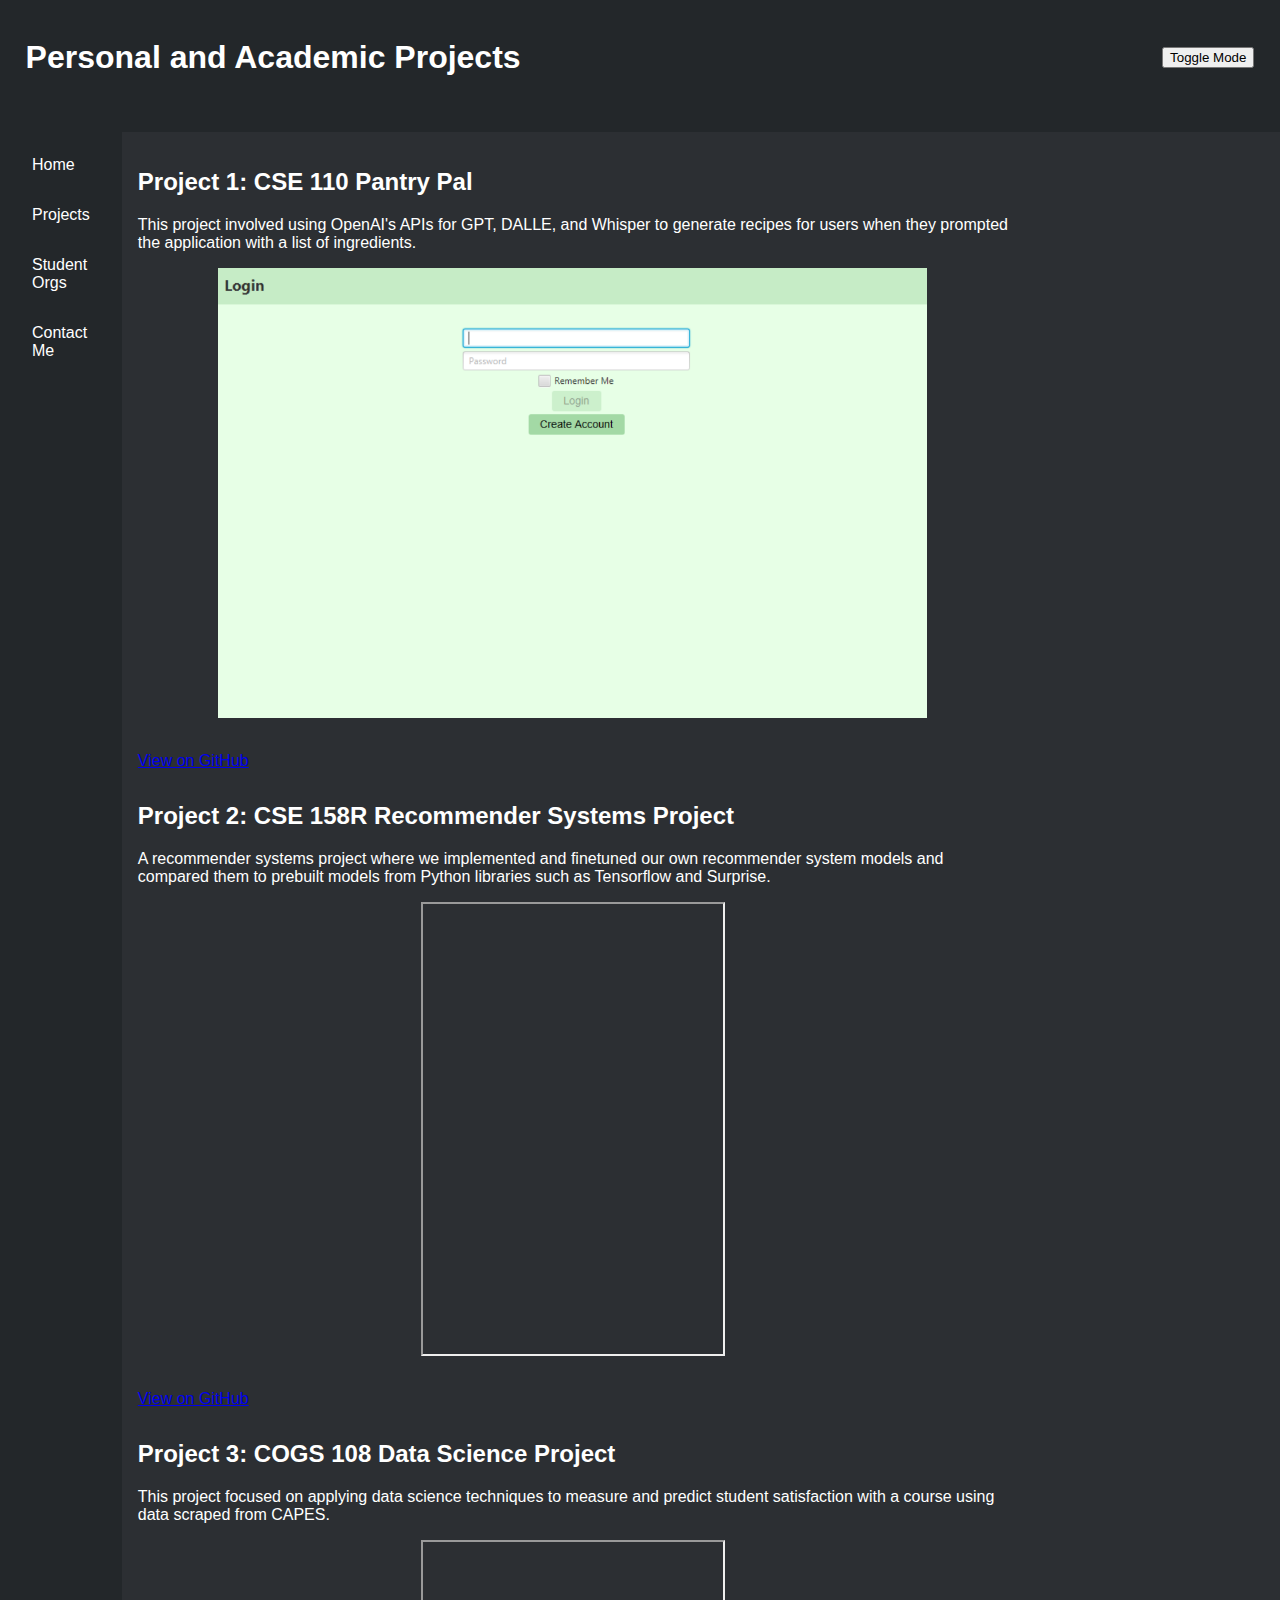
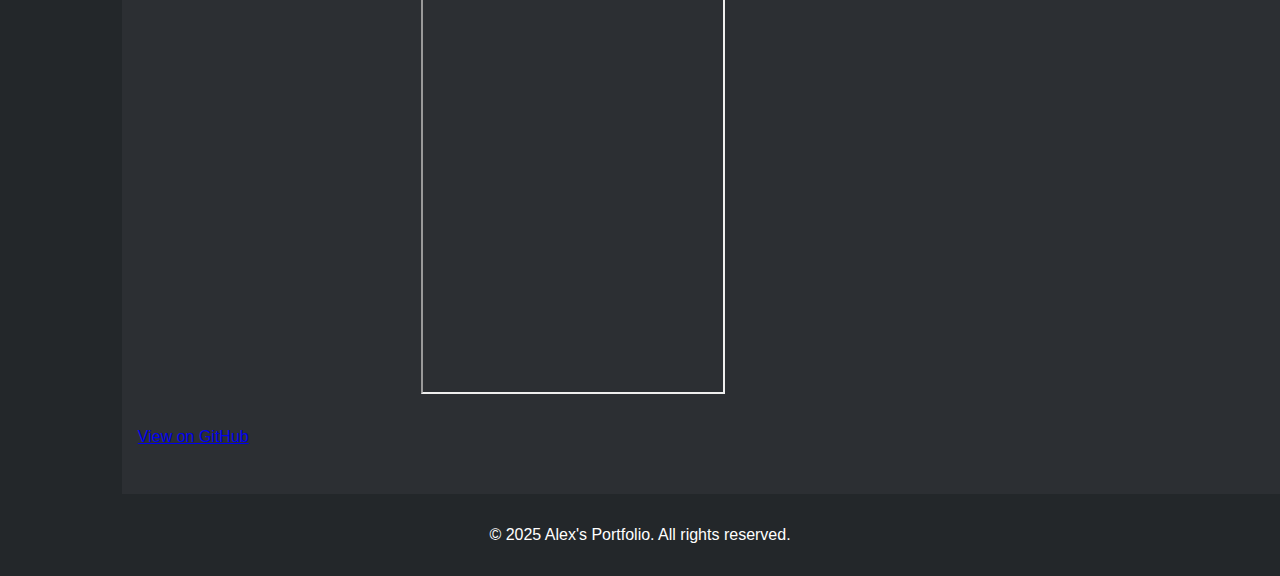
==== projects.html @ 595b5c93 "import files" ====
<!DOCTYPE html>
<html lang="en">
<head>
    <meta charset="UTF-8">
    <title>Projects - Alex's Portfolio</title>
    <link rel="icon" href="favicon.ico" type="image/x-icon">
    <link rel="stylesheet" href="styles.css">
    <script>
        function toggleMode() {
            document.body.classList.toggle('light-mode');
            if (document.body.classList.contains('light-mode')) {
                localStorage.setItem('colorMode', 'light');
            } else {
                localStorage.setItem('colorMode', 'dark');
            }
        }

        document.addEventListener('DOMContentLoaded', () => {
            const savedColorMode = localStorage.getItem('colorMode');
            if (savedColorMode === 'light') {
                document.body.classList.add('light-mode');
            } else {
                document.body.classList.remove('light-mode');
            }
        });
    </script>
</head>
<body>
    <noscript>JavaScript is disabled or not available!
        <style>
            button{
                display: none;
            }
        </style>
    </noscript>
    <header>
        <hgroup>
            <h1>Personal and Academic Projects</h1>
            <button onclick="toggleMode()">Toggle Mode</button>
        </hgroup>
    </header>
    
    <div class="container">
        <nav>
            <a href="index.html">Home</a>
            <a href="projects.html">Projects</a>
            <a href="orgs.html">Student Orgs</a>
            <a href="contact.html">Contact Me</a>
        </nav>
        <main>
            <section>
                <h2>Project 1: CSE 110 Pantry Pal</h2>
                <p>This project involved using OpenAI's APIs for GPT, DALLE, and Whisper to generate recipes for users when they prompted the application with a list of ingredients.</p>
                <img src="media/pantrypallogin.png" alt="Pantry Pal Log in page">
                <br>
                <a href="https://github.com/ucsd-cse110-fa23/cse-110-project-team-17" target="_blank">View on GitHub</a>
            </section>
            
            <section>
                <h2>Project 2: CSE 158R Recommender Systems Project</h2>
                <p>A recommender systems project where we implemented and finetuned our own recommender system models and compared them to prebuilt models from Python libraries such as Tensorflow and Surprise.</p>
                <iframe src="media/Assignment2WriteUp.pdf"></iframe>
                <br>
                <a href="https://github.com/AZA-2003/CSE158-A2" target="_blank">View on GitHub</a>
            </section>
            
            <section>
                <h2>Project 3: COGS 108 Data Science Project</h2>
                <p>This project focused on applying data science techniques to measure and predict student satisfaction with a course using data scraped from CAPES.</p>
                <iframe src="media/FinalProject_Group124_WI24.pdf"></iframe>
                <br>
                <a href="https://github.com/COGS108/Group124_WI24" target="_blank">View on GitHub</a>
            </section>
        </main>
    </div>

    <footer>
        <p>&copy; 2025 Alex's Portfolio. All rights reserved.</p>
    </footer>
</body>
</html>
---- styles.css ----
:root {
    --font-family: 'Poppins', 'Uni Sans', 'Arial', sans-serif;
    --primary-color: #3498db; 
    --secondary-color: #99aab5;
    --background-color: #2c2f33;
    --sidebar-color: #23272a;
    --text-color: #ffffff;
}

body.light-mode{
        --background-color: #faf9f6;
        --sidebar-color: #e0e0e0;
        --text-color: #000000;
        --primary-color: #3498db;
        --secondary-color: #d2ffe5;
}

body {
    background-color: var(--background-color);
    font-family: var(--font-family), sans-serif;
    color: var(--text-color);
    margin: 0;
    padding: 0;
    display: flex;
    flex-direction: column;
    height: 100vh;
}

header {
    display: flex;
    flex-direction: column;
    padding: 2dvh 2dvw;
    background-color: var(--sidebar-color);
}

header > hgroup {
    display: flex;
    justify-content: space-between;
    align-items: center;
    margin-bottom: 1rem;
}

header form {
    display: flex;
    align-items: center;
}

.container {
    display: flex;
    flex-grow: 1;
    width: 80%;
}

nav {
    display: flex;
    flex-direction: column;
    gap: 1rem;
    padding: 1rem;
    background-color: var(--sidebar-color);
    width: fit-content;
    height: 100%;
}

nav a {
    color: var(--text-color);
    text-decoration: none;
    padding: 0.5rem 1rem;
    border-radius: 0.25rem;
}

nav a:hover {
    background-color: var(--primary-color);
}

main {
    flex-grow: 1;
    padding: 1rem;
    background-color: var(--background-color);
    margin: 0;
}

footer {
    text-align: center;
    padding: 1rem;
    background-color: var(--sidebar-color);
    color: var(--text-color);
}

h1 {
    font-size: 2rem;
}

p {
    font-size: 1rem;
}

main form {
    display: flex;
    flex-direction: column;
    gap: 1rem;
    width: 30vw;
    margin: auto;
    border: 1px solid var(--secondary-color);
    padding: 1rem;
    border-radius: 0.25rem;
    background-color: var(--sidebar-color);
}
main input, main textarea, main button {
    padding: 0.5rem;
    font-size: 1rem;
    max-width: 100%;
    background-color: #40444b;
    border: 1px solid var(--secondary-color);
    color: var(--text-color);
    border-radius: 0.25rem;
}

main input:focus, main textarea:focus {
    border: 2px solid var(--primary-color);
    outline: none;
}

body.light-mode main input, body.light-mode main textarea {
    background-color: #ffffff;
    color: #000000;
    border: 1px solid var(--secondary-color);
}

body.light-mode main input:focus, body.light-mode main textarea:focus {
    border: 2px solid var(--primary-color);
    outline: none;
}

main button {
    background-color: var(--primary-color);
    border: none;
    cursor: pointer;
    margin-top: 2rem;
    padding: 1.5rem;
}

main button:hover {
    transform: scale(1.025);
}

main output {
    display: block;
    margin-top: 0.5rem;
    color: rgb(255, 75, 75);
}

main #info-message {
    color: rgb(75, 155, 75);
}

nav a {
    color: var(--text-color);
    text-decoration: none;
}

nav a:hover {
    transform: scale(1.1);
}

a.button {
    display: inline-block;
    padding: 0.5rem 1rem;
    font-size: 1rem;
    color: #fff;
    background-color: var(--primary-color);
    border: none;
    border-radius: 0.25rem;
    text-align: center;
    text-decoration: none;
    cursor: pointer;
}

a.button:hover {
    background-color: var(--secondary-color);
}

input:required, textarea:required, body.light-mode input:required, body.light-mode textarea:required{
    border: 2px solid #3498db;
}

input:user-invalid, textarea:user-invalid, body.light-mode input:user-invalid, body.light-mode textarea:user-invalid {
    border: 2px solid rgb(255, 75, 75);
    content: 'Fill out this field correctly.';
    display: block;
}

input:valid, textarea:valid, body.light-mode input:valid, body.light-mode textarea:valid {
    border: 2px solid rgb(75, 155, 75);
    content: 'This field is filled out correctly.';
    display: block;
}

section {
    margin-bottom: 2rem;
}

section img, section iframe {
    display: block;
    margin: 1rem auto;
    max-width: 100%;
    height: 50vh;
}

@media (max-width: 600px) {
    .container {
        flex-direction: column;
    }

    nav {
        width: fit-content;
        flex-direction: row;
        justify-content: space-around;
        height: auto;
    }

    header {
        flex-direction: column;
    }

    nav {
        flex-direction: row;
        justify-content: space-around;
        width: 100%;
        padding: 0.5rem 0;
    }

    nav a {
        padding: 0.5rem;
    }
}
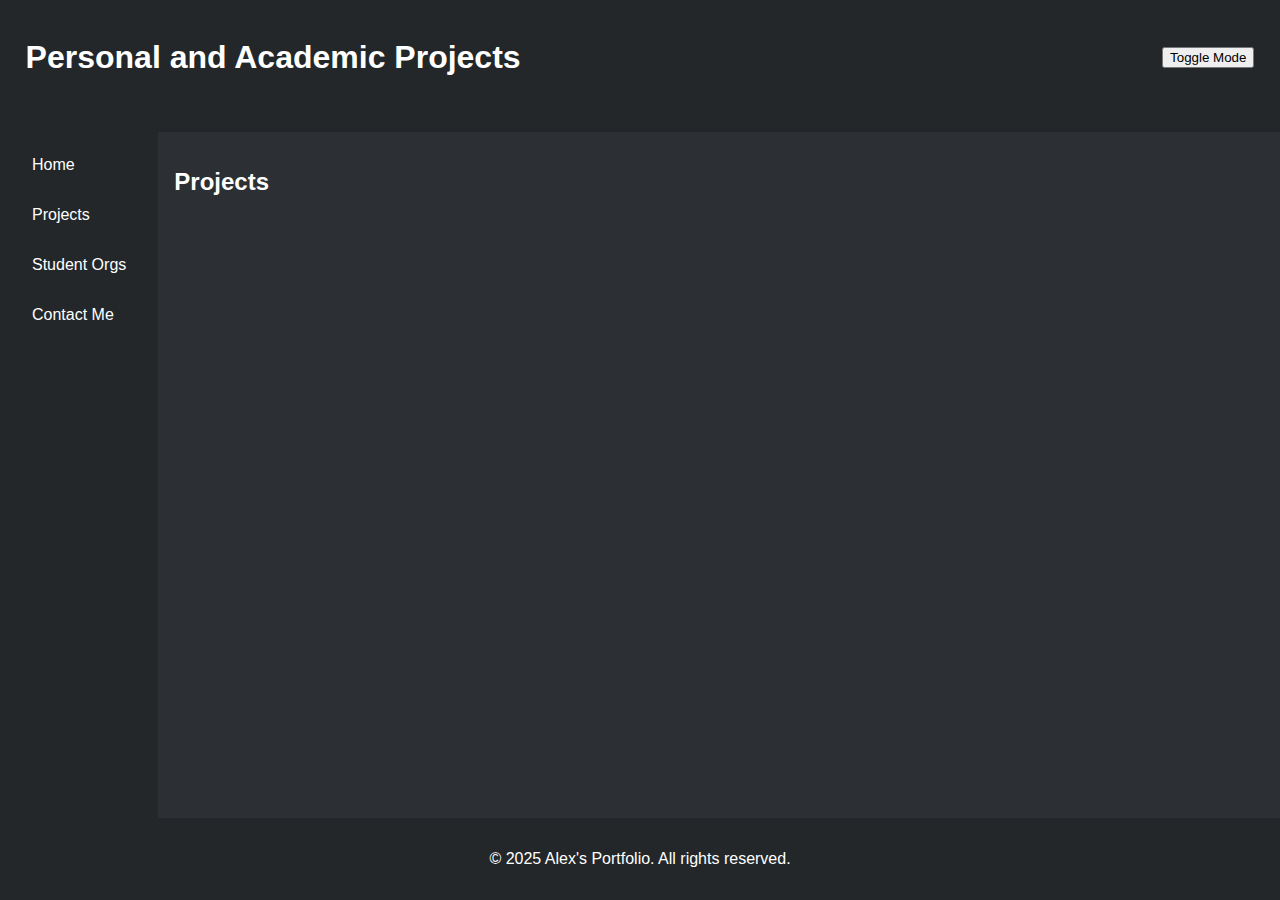
==== commit dff7f7ca: "feat: Completed implementing project cards along its styling for Part 1 as well as began including c" ====
--- a/projects.html
+++ b/projects.html
@@ -5,6 +5,7 @@
     <title>Projects - Alex's Portfolio</title>
     <link rel="icon" href="favicon.ico" type="image/x-icon">
     <link rel="stylesheet" href="styles.css">
+    <script src="project-card.js" defer></script>
     <script>
         function toggleMode() {
             document.body.classList.toggle('light-mode');
@@ -49,27 +50,10 @@
         </nav>
         <main>
             <section>
-                <h2>Project 1: CSE 110 Pantry Pal</h2>
-                <p>This project involved using OpenAI's APIs for GPT, DALLE, and Whisper to generate recipes for users when they prompted the application with a list of ingredients.</p>
-                <img src="media/pantrypallogin.png" alt="Pantry Pal Log in page">
-                <br>
-                <a href="https://github.com/ucsd-cse110-fa23/cse-110-project-team-17" target="_blank">View on GitHub</a>
-            </section>
-            
-            <section>
-                <h2>Project 2: CSE 158R Recommender Systems Project</h2>
-                <p>A recommender systems project where we implemented and finetuned our own recommender system models and compared them to prebuilt models from Python libraries such as Tensorflow and Surprise.</p>
-                <iframe src="media/Assignment2WriteUp.pdf"></iframe>
-                <br>
-                <a href="https://github.com/AZA-2003/CSE158-A2" target="_blank">View on GitHub</a>
-            </section>
-            
-            <section>
-                <h2>Project 3: COGS 108 Data Science Project</h2>
-                <p>This project focused on applying data science techniques to measure and predict student satisfaction with a course using data scraped from CAPES.</p>
-                <iframe src="media/FinalProject_Group124_WI24.pdf"></iframe>
-                <br>
-                <a href="https://github.com/COGS108/Group124_WI24" target="_blank">View on GitHub</a>
+                <h2>Projects</h2>
+                <project-card title="CSE 110 Pantry Pal" image="media/pantrypallogin.png" alt="Pantry Pal Log in page" description="This project involved using OpenAI's APIs for GPT, DALLE, and Whisper to generate recipes for users when they prompted the application with a list of ingredients." link="https://github.com/ucsd-cse110-fa23/cse-110-project-team-17"></project-card>
+                <project-card title="CSE 158R Recommender Systems Project" iframe="media/Assignment2WriteUp.pdf" alt="Recommender Systems Project" description="A recommender systems project where we implemented and finetuned our own recommender system models and compared them to prebuilt models from Python libraries such as Tensorflow and Surprise." link="https://github.com/AZA-2003/CSE158-A2"></project-card>
+                <project-card title="COGS 108 Data Science Project" iframe="media/FinalProject_Group124_WI24.pdf" alt="Data Science Project" description="This project focused on applying data science techniques to measure and predict student satisfaction with a course using data scraped from CAPES." link="https://github.com/COGS108/Group124_WI24"></project-card>
             </section>
         </main>
     </div>
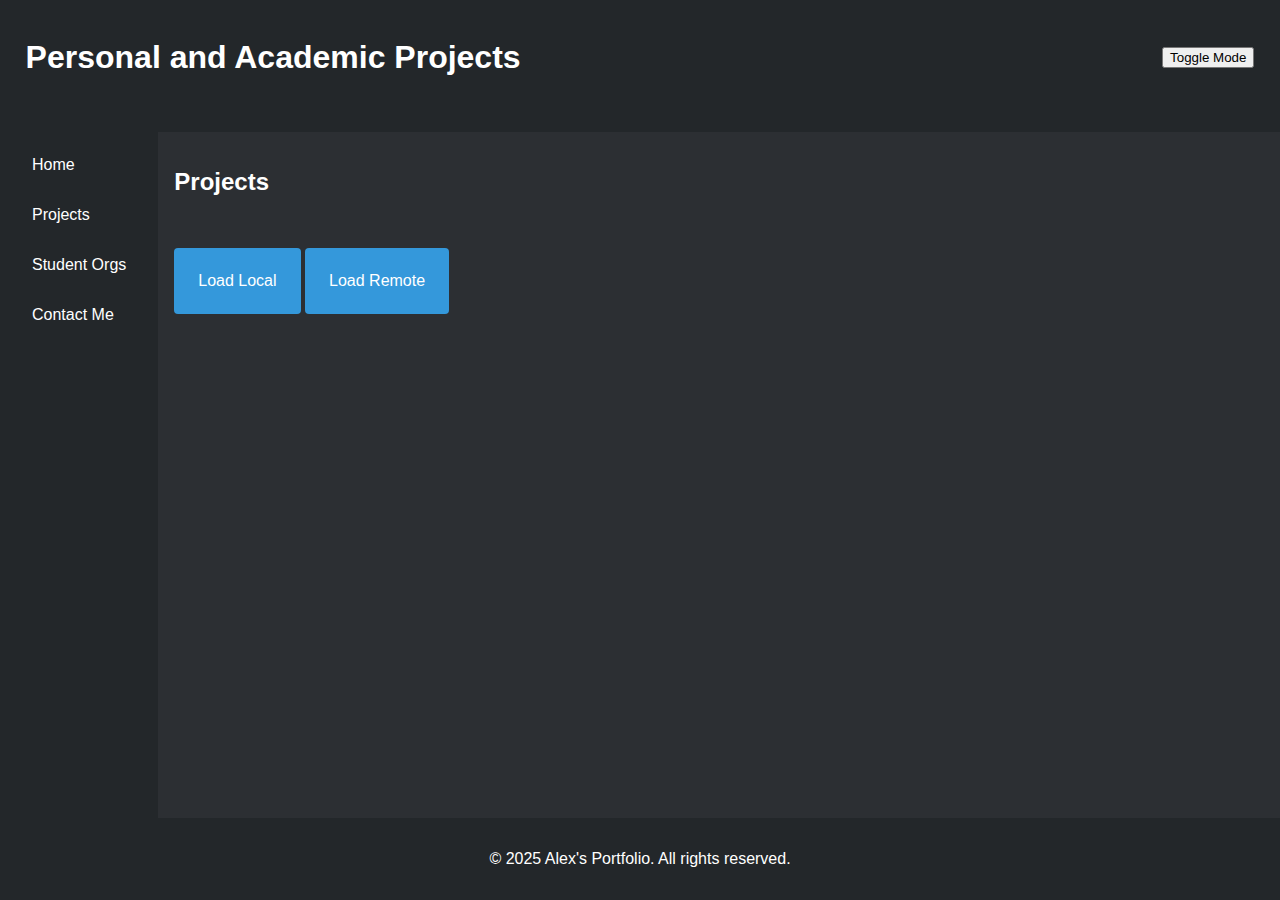
==== commit 98cfc738: "feat: Implemented loading locally and remotely; for loading locally I fetched my current project lis" ====
--- a/projects.html
+++ b/projects.html
@@ -6,6 +6,7 @@
     <link rel="icon" href="favicon.ico" type="image/x-icon">
     <link rel="stylesheet" href="styles.css">
     <script src="project-card.js" defer></script>
+    <script src="load-projects.js" defer></script>
     <script>
         function toggleMode() {
             document.body.classList.toggle('light-mode');
@@ -51,9 +52,9 @@
         <main>
             <section>
                 <h2>Projects</h2>
-                <project-card title="CSE 110 Pantry Pal" image="media/pantrypallogin.png" alt="Pantry Pal Log in page" description="This project involved using OpenAI's APIs for GPT, DALLE, and Whisper to generate recipes for users when they prompted the application with a list of ingredients." link="https://github.com/ucsd-cse110-fa23/cse-110-project-team-17"></project-card>
-                <project-card title="CSE 158R Recommender Systems Project" iframe="media/Assignment2WriteUp.pdf" alt="Recommender Systems Project" description="A recommender systems project where we implemented and finetuned our own recommender system models and compared them to prebuilt models from Python libraries such as Tensorflow and Surprise." link="https://github.com/AZA-2003/CSE158-A2"></project-card>
-                <project-card title="COGS 108 Data Science Project" iframe="media/FinalProject_Group124_WI24.pdf" alt="Data Science Project" description="This project focused on applying data science techniques to measure and predict student satisfaction with a course using data scraped from CAPES." link="https://github.com/COGS108/Group124_WI24"></project-card>
+                <button id="load-local">Load Local</button>
+                <button id="load-remote">Load Remote</button>
+                <div id="project-cards-container"></div> 
             </section>
         </main>
     </div>
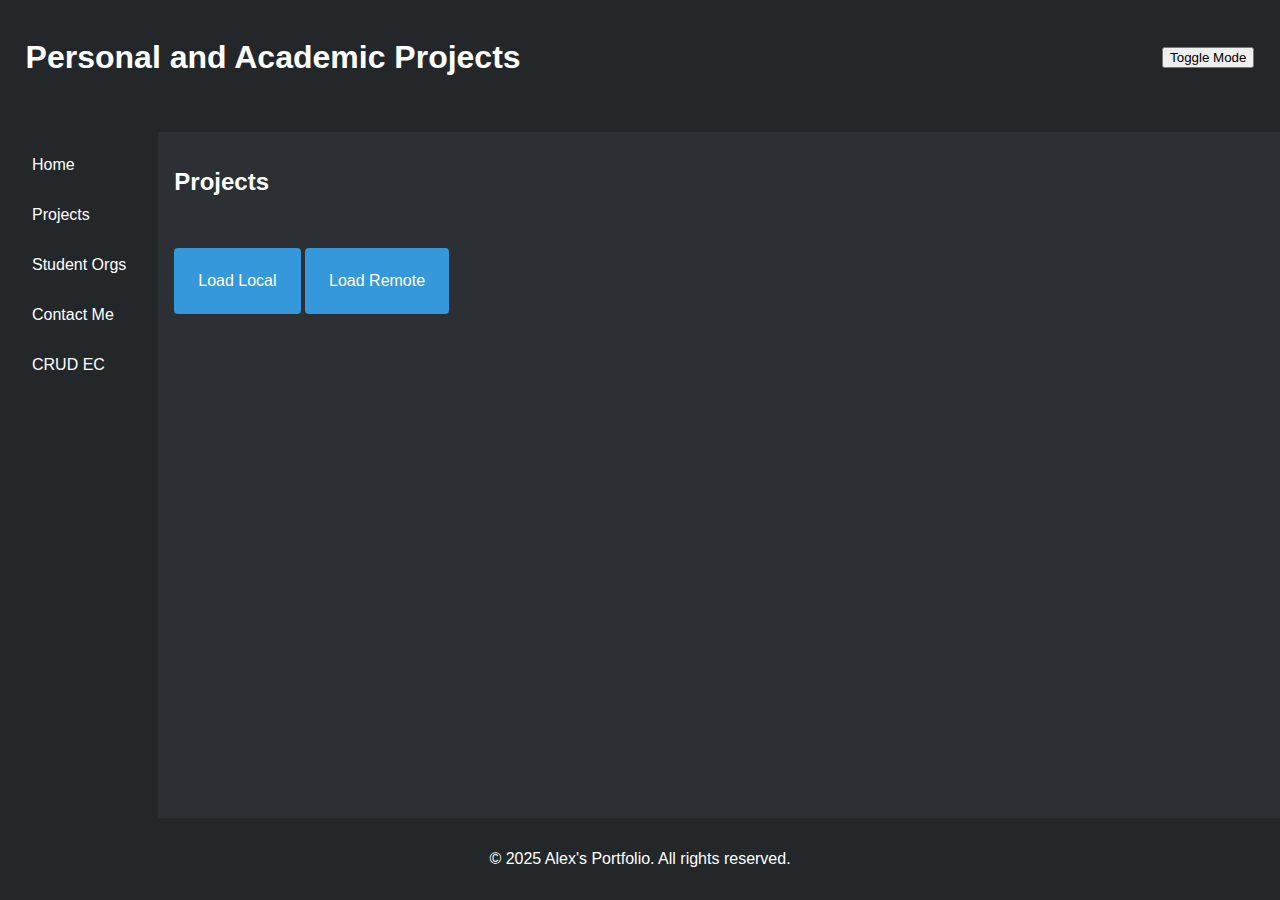
==== commit 9efb073a: "feat/update: Implemented CRUD operations by allowing a user to add, delete, and make changes to the " ====
--- a/projects.html
+++ b/projects.html
@@ -48,6 +48,7 @@
             <a href="projects.html">Projects</a>
             <a href="orgs.html">Student Orgs</a>
             <a href="contact.html">Contact Me</a>
+            <a href="crud.html">CRUD EC</a>
         </nav>
         <main>
             <section>
